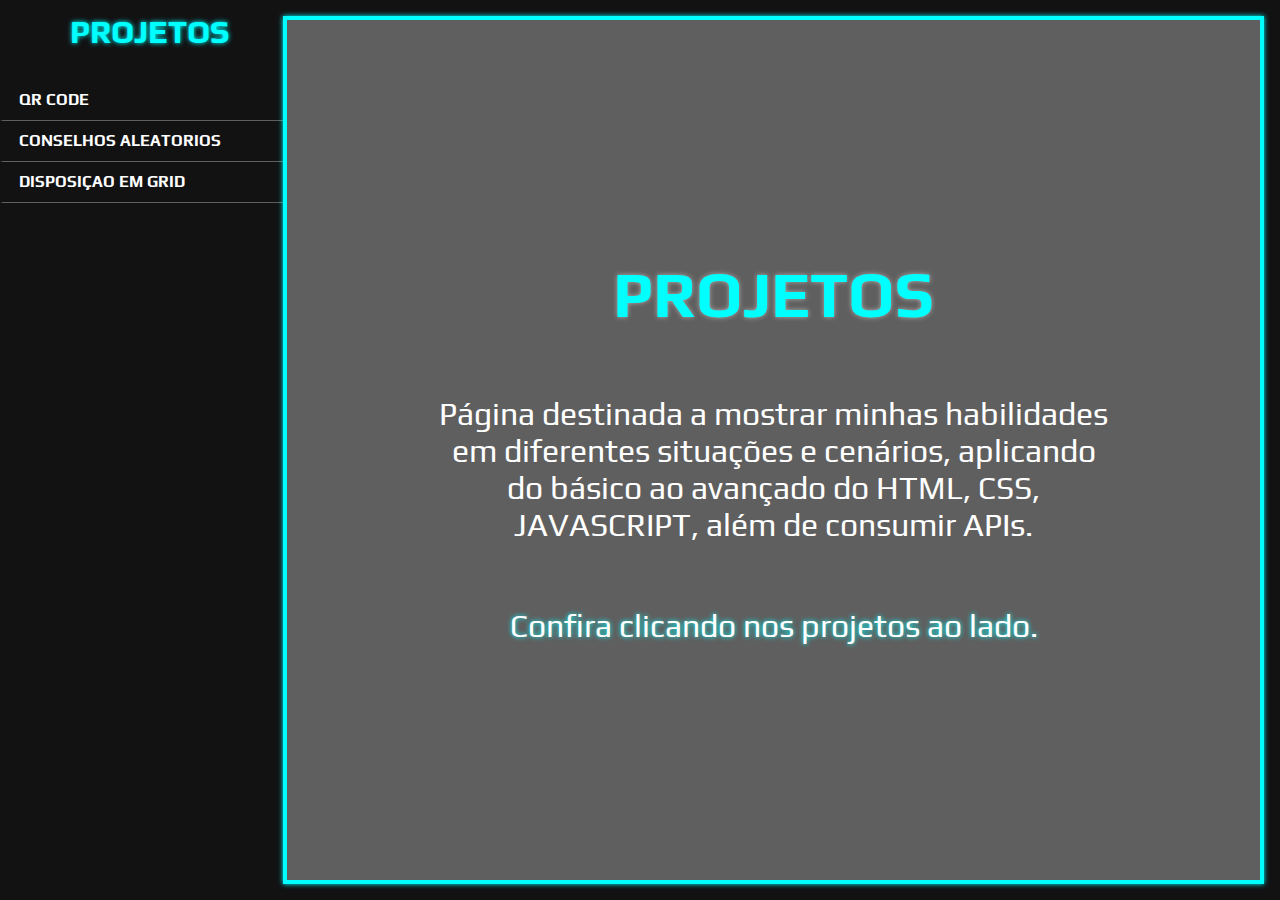
==== index.html @ 57439606 "fix: posicionando Index.html no local correto para deploy" ====
<!DOCTYPE html>
<html lang="en">
<head>
    <meta charset="UTF-8">
    <meta name="viewport" content="width=device-width, initial-scale=1.0">

    <link rel="preconnect" href="https://fonts.googleapis.com">
    <link rel="preconnect" href="https://fonts.gstatic.com" crossorigin>
    <link href="https://fonts.googleapis.com/css2?family=Play:wght@400;700&display=swap" rel="stylesheet">

    <link rel="stylesheet" href="./src/css/reset.css">
    <link rel="stylesheet" href="./src/css/style.css">

    <title>Projetos - Desenvolvimento Pessoal</title>
</head>
<body>
    <div class="container">
        <div class="btn">
            <svg width="30" height="30" viewBox="0 0 16 16" xmlns="http://www.w3.org/2000/svg"><path fill="white" d="M0 1h16v3H0V1zm0 5h16v3H0V6zm0 5h16v3H0v-3z"/></svg>
        </div>
        <nav class="nav">
            <div >
                <a class="titulo" href="">PROJETOS</a>
            </div>

            <ul class="lista-projetos">
                <li>
                    <a href="./src/Projetos/QR-Code/qrcode.html">
                        QR code
                    </a>

                    <p id="mostrar" style="display: none;">
                        Projeto feito em Puro html e css, representando um QR CODE que leva direto para meu portfolio
                    </p>

                <li>
                    <a href="./src/Projetos/gerador-de-conselhos/gerador-de-conselho.html">
                        Conselhos Aleatorios
                    </a>

                    <p id="mostrar" style="display: none;">
                        Gerador de conselhos aleatorios sugerido pelo frontend mentor, feito em HTML CSS e JS. clique no botao verde e mude o conselho.
                    </p>

                </li>

                <li>
                    <a href="./src/Projetos/grid-area/grid-area.html">
                        Disposiçao em Grid
                    </a>

                    <p id="mostrar" style="display: none;">
                        Exercicio de CSS para demonstrar um display em grid com 2 colunas e 2 linhas dividas pelas bordas aqua.
                    </p>

                </li>
            </ul>
            
            <p id="descricao" class="descricao" style="display: none;">
                
            </p>
        </nav>
            
        <iframe src="./src/Projetos/home/index.html" name="projetoFrame" frameborder="0"></iframe>
        
    </div>
    <script src="./src/js/index.js"></script>
</body>
</html>
---- src/css/style.css ----
:root{
    --cor-1: rgb(70, 70, 71);
    --cor-2: rgb(95, 95, 95);
    --bg-color:rgb(5, 4, 46);
    --bg-color-2:rgb(18, 18, 19);
}

body{
    display: flex;
    height: 100vh;
    width: 100%;
    margin: 0;
    padding: 0;
    background: var(--bg-color-2);
    justify-content: center;
    overflow: hidden;

}

.container{
    display: flex;
    width: 100vw;
}

.btn{
    padding: 0.5rem;
    background: var(--cor-1);
    border-radius: 10%;
    color: white;
    top: 1rem;
    left: 1rem;
    position: absolute;
    width:auto;
    text-align: center;
    cursor: pointer;
    transition: left 0.4s ease;
}

.btn.click{
    left: 15rem;
}

.nav{
    display: none;
}

.nav.show {
    position: fixed;
    top: 0;
    left: 0;
    width: 100%;
    height: 100%;
    background: rgba(0, 0, 0, 0.8);
    display: flex;
    flex-direction: column;
    align-items: center;
    justify-content: center;
    text-align: center;
    transform: translateX(100%);
    transition: transform 0.3s ease-in-out;
    backdrop-filter: blur(10px);

}

.nav.show {
    transform: translateX(0);
}

.nav.show .titulo{
    font-size: 2rem;
    font-family: "Play", sans-serif;
    color: white;
    font-weight: 700;
}

.nav.show .lista-projetos{
    height: 100%;
    width: 100%;
    font-size: 1.2rem;
    font-family: "Play",sans-serif;
    font-weight: 700;
    text-transform: uppercase;
}

.nav.show .lista-projetos li a{
    line-height: 2.5rem;
    border-bottom: 0.1rem solid var(--cor-2);
    border-left: 0.2rem solid transparent;    
}

.nav.show a{
    color: white;
    font-size: 1rem;

    display: block;
    width: 100%;
    
}

.nav.show a:hover{
    color: aqua;
    
}

.nav.show ul li.active a{
    color: aqua   ;
    background: var(--cor-1);
    border-left-color: aqua;
}

.descricao{
    display: none;
}

iframe{
    display: block;
    width:100%;
    border: none;
}


@media screen and (min-width: 1024px) {

    .btn {
        display: none;
        background: none;
        border: none;
        font-size: 1rem;
        cursor: pointer;
        color: white;
    }
    
    .nav{
        display: flex;
        flex-direction: column;
        width: 22rem;
        background: var(--bg-color-2) ;
        border-right: 0.8rem;
        gap: 1rem;
        
    }
    
    .nav .titulo{
        color: white;
        font-family: "Play", sans-serif;
        font-size: 2rem;
        font-weight: 700;
        line-height: 4rem;
        text-align: center;
        text-shadow: 0 0 5px aqua;
    }
    
    .nav .lista-projetos{
        width: 100%;
        font-size: 1.2rem;
        font-family: "Play",sans-serif;
        font-weight: 700;
        text-transform: uppercase;
    }
    
    .nav .lista-projetos li a{
        line-height: 2.5rem;
        border-bottom: 0.1rem solid var(--cor-2);
        border-left: 0.2rem solid transparent;    
    }
    
    .nav a{
        color: white;
        font-size: 1rem;
        display: block;
        width: 100%;
        padding-left: 1rem;  
    }

    .nav a:hover{
        color: aqua;
        
    }
    
    .nav ul li.active a{
        color: aqua   ;
        background: var(--cor-1);
        border-left-color: aqua;
    }

    .descricao{
        display: flex;
        font-family: "Play", sans-serif;
        color: white;
        padding: 1rem;
        text-align: center;
        border: 0.1rem solid var(--cor-2);
        margin-left: 1rem;
        margin-bottom: 1rem;

    }
    
    iframe{
        color: white;
        margin: 1rem;
        display: block;
        width:100%;
        margin: 1rem;
        border: 0.3rem solid aqua;
        box-shadow: 0 0 5px aqua;
    }
    
}
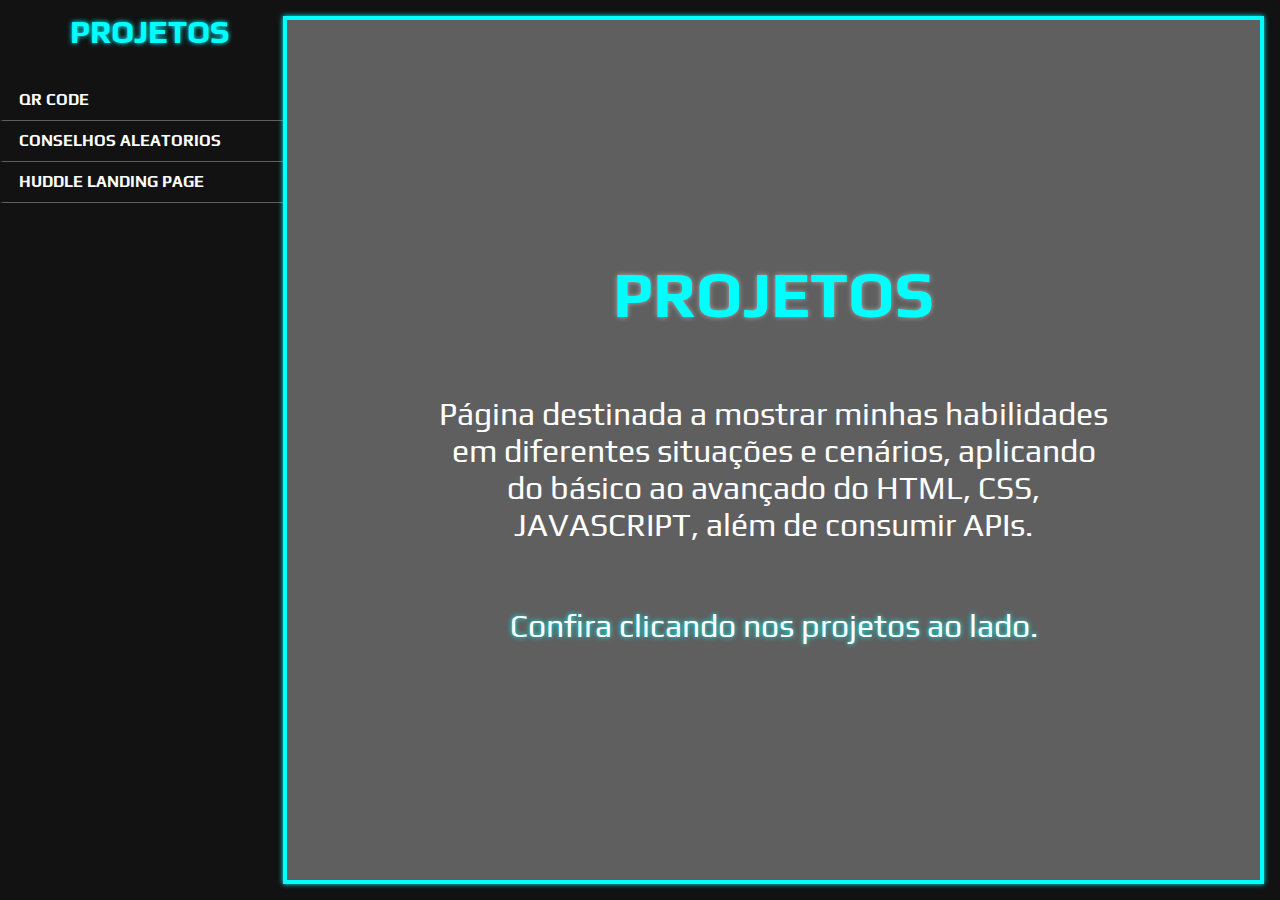
==== commit b5f0de45: "fix and Add: correçao de bug do js e zindex, e adiçao de novos projetos" ====
--- a/index.html
+++ b/index.html
@@ -25,32 +25,43 @@
 
             <ul class="lista-projetos">
                 <li>
-                    <a href="./src/Projetos/QR-Code/qrcode.html">
+                    <a href="https://qr-code-one-blue-55.vercel.app/">
                         QR code
                     </a>
 
                     <p id="mostrar" style="display: none;">
                         Projeto feito em Puro html e css, representando um QR CODE que leva direto para meu portfolio
+                        <a href="https://github.com/AndreJetx/QR-Code" target="_blank" rel="noopener noreferrer">
+                            <img src="./src/img/github.svg" alt="">
+                        </a>
                     </p>
 
                 <li>
-                    <a href="./src/Projetos/gerador-de-conselhos/gerador-de-conselho.html">
+                    <a href="https://gerador-de-conselhos-seven.vercel.app/">
                         Conselhos Aleatorios
                     </a>
-
+                    
                     <p id="mostrar" style="display: none;">
                         Gerador de conselhos aleatorios sugerido pelo frontend mentor, feito em HTML CSS e JS. clique no botao verde e mude o conselho.
+                        <a href="https://github.com/AndreJetx/Gerador-de-Conselhos" target="_blank" rel="noopener noreferrer">
+                            <img src="./src/img/github.svg" alt="">
+                        </a>
                     </p>
+                        
+                    
 
                 </li>
 
                 <li>
-                    <a href="./src/Projetos/grid-area/grid-area.html">
-                        Disposiçao em Grid
+                    <a href="https://huddle-landing-page-fem-three.vercel.app/">
+                        huddle landing page
                     </a>
-
+                    
                     <p id="mostrar" style="display: none;">
-                        Exercicio de CSS para demonstrar um display em grid com 2 colunas e 2 linhas dividas pelas bordas aqua.
+                        huddle landing page sugerido pelo frontend mentor, feito em HTML e CSS.
+                        <a href="https://github.com/AndreJetx/Huddle-landing-page-FEM" target="_blank" rel="noopener noreferrer">
+                            <img src="./src/img/github.svg" alt="">
+                        </a>
                     </p>
 
                 </li>
@@ -59,6 +70,7 @@
             <p id="descricao" class="descricao" style="display: none;">
                 
             </p>
+
         </nav>
             
         <iframe src="./src/Projetos/home/index.html" name="projetoFrame" frameborder="0"></iframe>
--- a/src/css/style.css
+++ b/src/css/style.css
@@ -20,6 +20,8 @@
 .container{
     display: flex;
     width: 100vw;
+    max-width: 1920px;
+    margin: 0 auto;
 }
 
 .btn{
@@ -34,6 +36,7 @@
     text-align: center;
     cursor: pointer;
     transition: left 0.4s ease;
+    z-index: 1;
 }
 
 .btn.click{
@@ -64,6 +67,7 @@
 
 .nav.show {
     transform: translateX(0);
+    z-index: 1;
 }
 
 .nav.show .titulo{
@@ -108,14 +112,17 @@
     border-left-color: aqua;
 }
 
-.descricao{
+.nav.show .descricao{
     display: none;
+    opacity: 0;
 }
 
 iframe{
     display: block;
     width:100%;
     border: none;
+    max-height: 1080px;
+    transform: scale(1);
 }
 
 
@@ -185,6 +192,7 @@
 
     .descricao{
         display: flex;
+        align-items: center;
         font-family: "Play", sans-serif;
         color: white;
         padding: 1rem;
@@ -193,6 +201,12 @@
         margin-left: 1rem;
         margin-bottom: 1rem;
 
+    }
+
+    .descricao a{
+        margin: 0;
+        padding: 0;
+        margin-top: 1rem;
     }
     
     iframe{
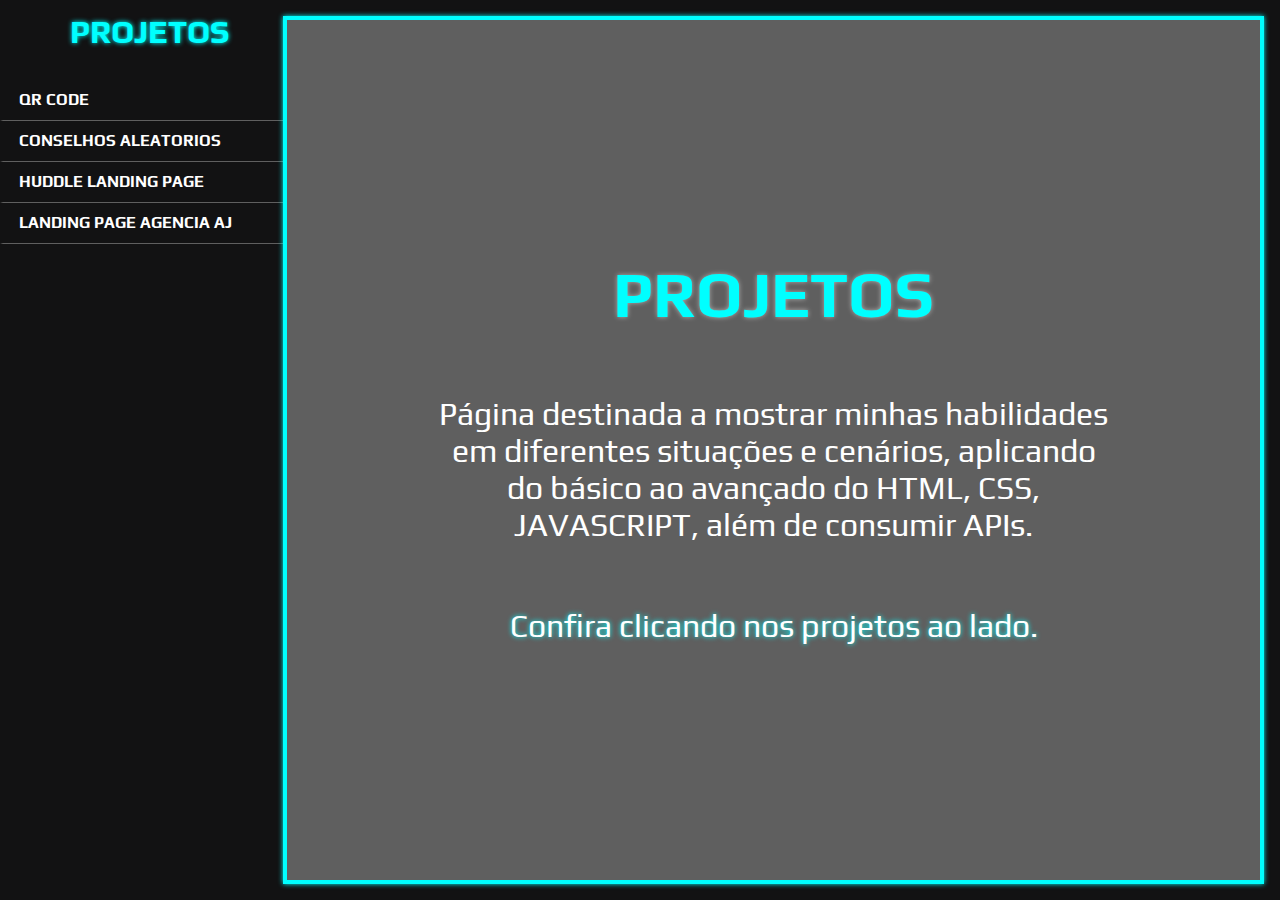
==== commit 77e39b8b: "add: adicionando novo projeto" ====
--- a/index.html
+++ b/index.html
@@ -65,6 +65,20 @@
                     </p>
 
                 </li>
+
+                <li>
+                    <a href="https://land-page-agencia.vercel.app/">
+                        Landing page agencia AJ
+                    </a>
+                    
+                    <p id="mostrar" style="display: none;">
+                        Escopo de uma landing page para uma agencia de arte realizado sobre o esquema de grids, feito em HTML e CSS.
+                        <a href="https://github.com/AndreJetx/Land-Page-Agencia" target="_blank" rel="noopener noreferrer">
+                            <img src="./src/img/github.svg" alt="">
+                        </a>
+                    </p>
+
+                </li>
             </ul>
             
             <p id="descricao" class="descricao" style="display: none;">
